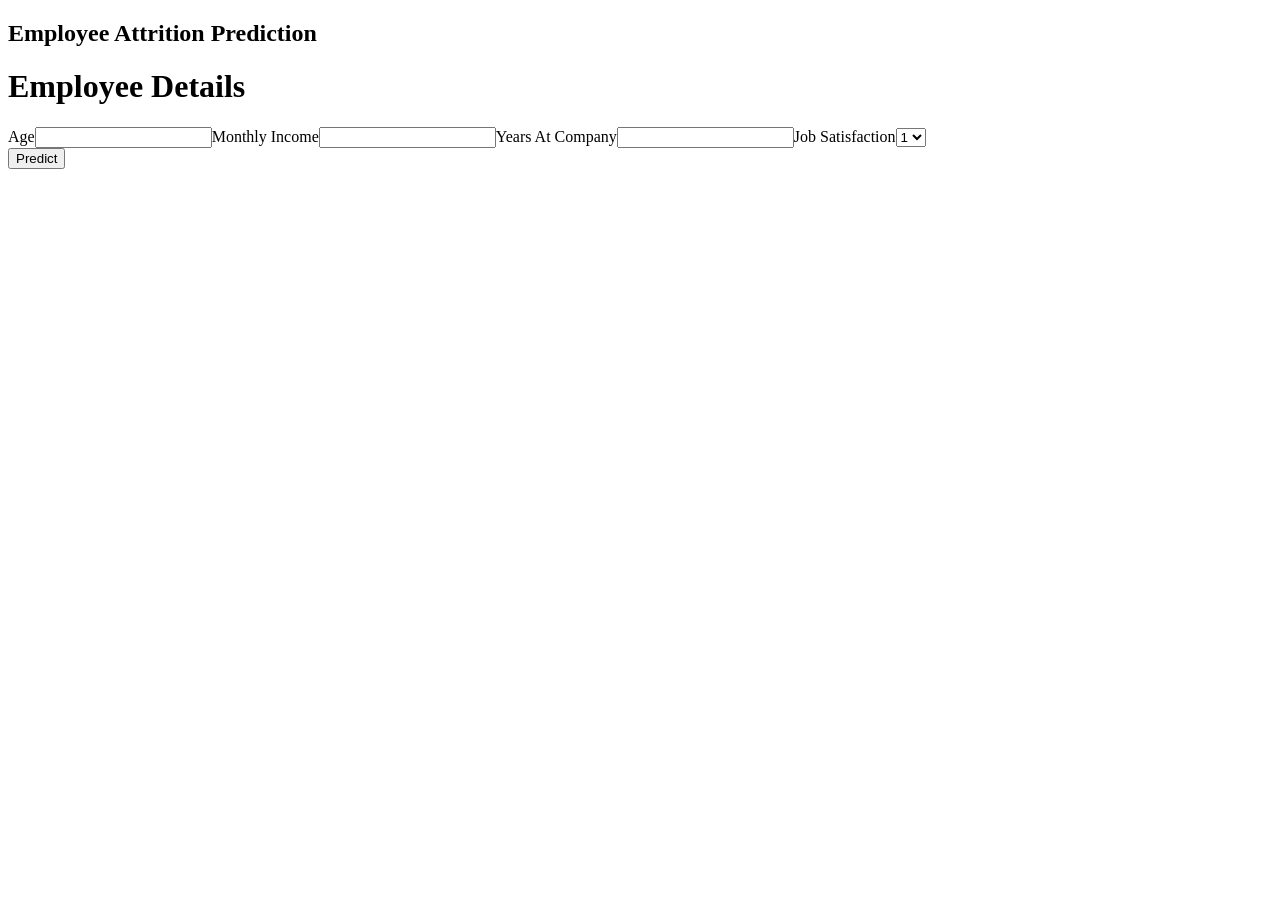
==== templates/predict.html @ 20512c0b "Initial commit - Employee Attrition Prediction project" ====
<!DOCTYPE html><html><head><title>Prediction</title><link rel="stylesheet" href="{{ url_for('static', filename='style.css') }}"></head><body><nav><h2>Employee Attrition Prediction</h2></nav><div class="container"><h1>Employee Details</h1><form action="/predict" method="post"><label>Age</label><input type="number" name="Age" required><label>Monthly Income</label><input type="number" name="Income" required><label>Years At Company</label><input type="number" name="Years" required><label>Job Satisfaction</label><select name="Job"><option>1</option><option>2</option><option>3</option><option>4</option></select><br><input type="submit" value="Predict"></form></div></body></html>
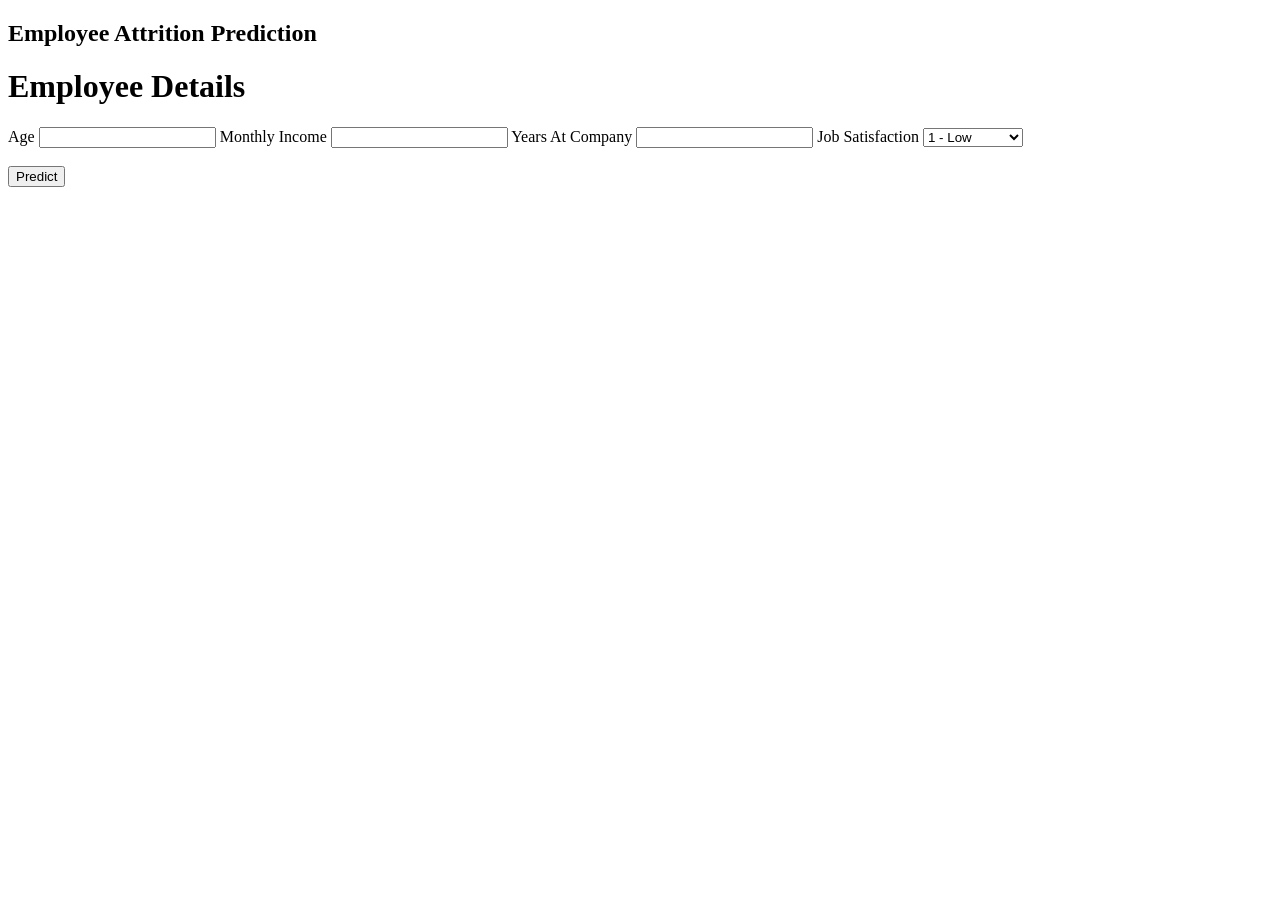
==== commit ddf12925: "Initial commit - Employee Attrition Prediction Project" ====
--- a/templates/predict.html
+++ b/templates/predict.html
@@ -1 +1,49 @@
-<!DOCTYPE html><html><head><title>Prediction</title><link rel="stylesheet" href="{{ url_for('static', filename='style.css') }}"></head><body><nav><h2>Employee Attrition Prediction</h2></nav><div class="container"><h1>Employee Details</h1><form action="/predict" method="post"><label>Age</label><input type="number" name="Age" required><label>Monthly Income</label><input type="number" name="Income" required><label>Years At Company</label><input type="number" name="Years" required><label>Job Satisfaction</label><select name="Job"><option>1</option><option>2</option><option>3</option><option>4</option></select><br><input type="submit" value="Predict"></form></div></body></html>+<!DOCTYPE html>
+<html>
+<head>
+    <title>Prediction</title>
+
+    <link rel="stylesheet"
+          href="{{ url_for('static', filename='style.css') }}">
+</head>
+
+<body>
+
+    <nav>
+        <h2>Employee Attrition Prediction</h2>
+    </nav>
+
+    <div class="container">
+
+        <h1>Employee Details</h1>
+
+        <form action="/predict" method="post">
+
+            <label>Age</label>
+            <input type="number" name="Age" required>
+
+            <label>Monthly Income</label>
+            <input type="number" name="Income" required>
+
+            <label>Years At Company</label>
+            <input type="number" name="Years" required>
+
+            <label>Job Satisfaction</label>
+
+            <select name="JobSatisfaction" required>
+                <option value="1">1 - Low</option>
+                <option value="2">2 - Medium</option>
+                <option value="3">3 - High</option>
+                <option value="4">4 - Very High</option>
+            </select>
+
+            <br><br>
+
+            <input type="submit" value="Predict">
+
+        </form>
+
+    </div>
+
+</body>
+</html>
